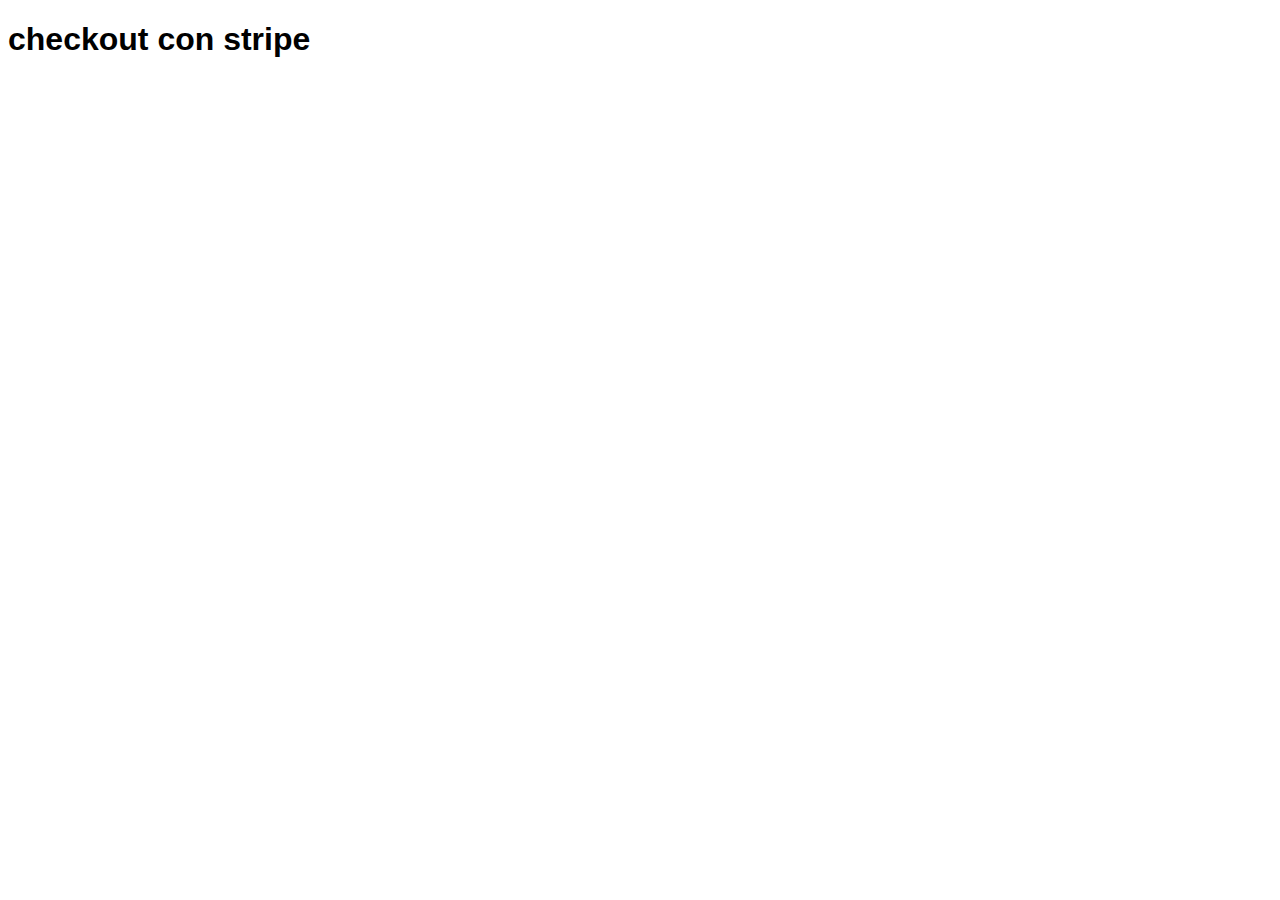
==== stripe-checkout.html @ 763ecf32 "Stripe Product Checkout" ====
<!DOCTYPE html>
<html lang="en">
<head>
    <meta charset="UTF-8">
    <meta http-equiv="X-UA-Compatible" content="IE=edge">
    <meta name="viewport" content="width=device-width, initial-scale=1.0">
    <title>Document</title>
    <style>
        html{
            box-sizing: border-box;
            font-family: sans-serif;
            font-size: 16px;
        }
        *,
        *:before
        *:after {
            box-sizing: inherit;
        }

        .tacos {
            display: flex;
            flex-wrap: wrap;
        }
        
        .tacos>*{
            flex: 1 1 200px;
            margin: 1rem;
        }

        .taco{
            background-color: antiquewhite;
            color: blue;
            font-size: 125%;
            text-align: center;
            cursor: pointer;
            transition: all 0.3s ease-out;
        }
        .taco:hover {
            opacity: .9;
            transform: scale(.9);
        }

        .taco img {
            max-width: 100%;
            height: auto;
        }

        .taco figcaption {
            padding: 1rem;
        }
    </style>
</head>
<body>
    <h1>checkout con stripe</h1>
 <section id="tacos" class="tacos"></section>
 <template id="taco-template">
<figure class="taco">
<img> 
<figcaption></figcaption>
<button class="btn btn-primary button ">Añadir a carrito</button>
</figure>
 </template>
 <script src="https://js.stripe.com/v3/"></script>   
 <script src="JS/stripe-checkout.js" type="module"></script>
</body>
</html>
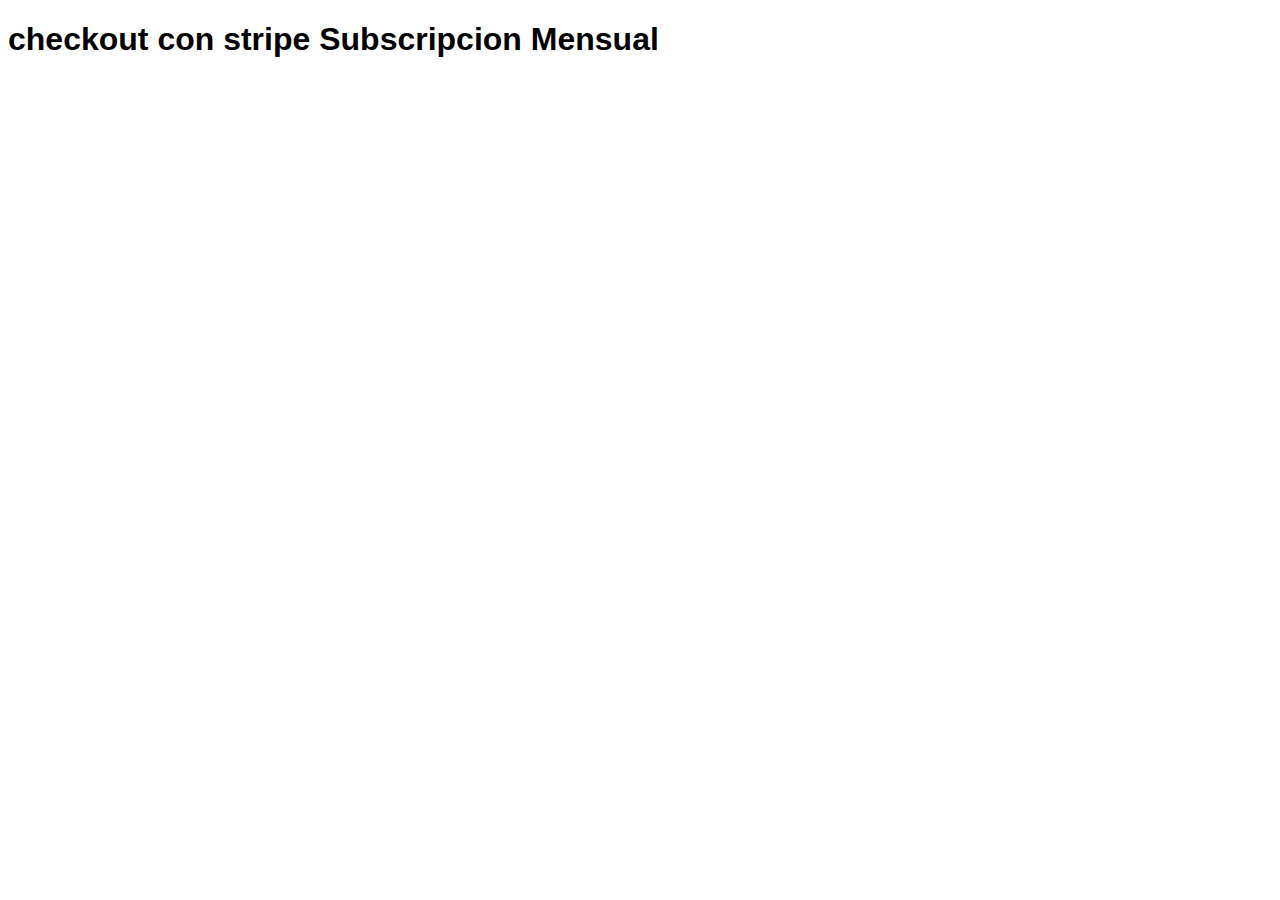
==== commit 62dd0b87: "Elimine Log in agregue subscripcion mensual" ====
--- a/stripe-checkout.html
+++ b/stripe-checkout.html
@@ -51,7 +51,7 @@
     </style>
 </head>
 <body>
-    <h1>checkout con stripe</h1>
+    <h1>checkout con stripe Subscripcion Mensual</h1>
  <section id="tacos" class="tacos"></section>
  <template id="taco-template">
 <figure class="taco">
